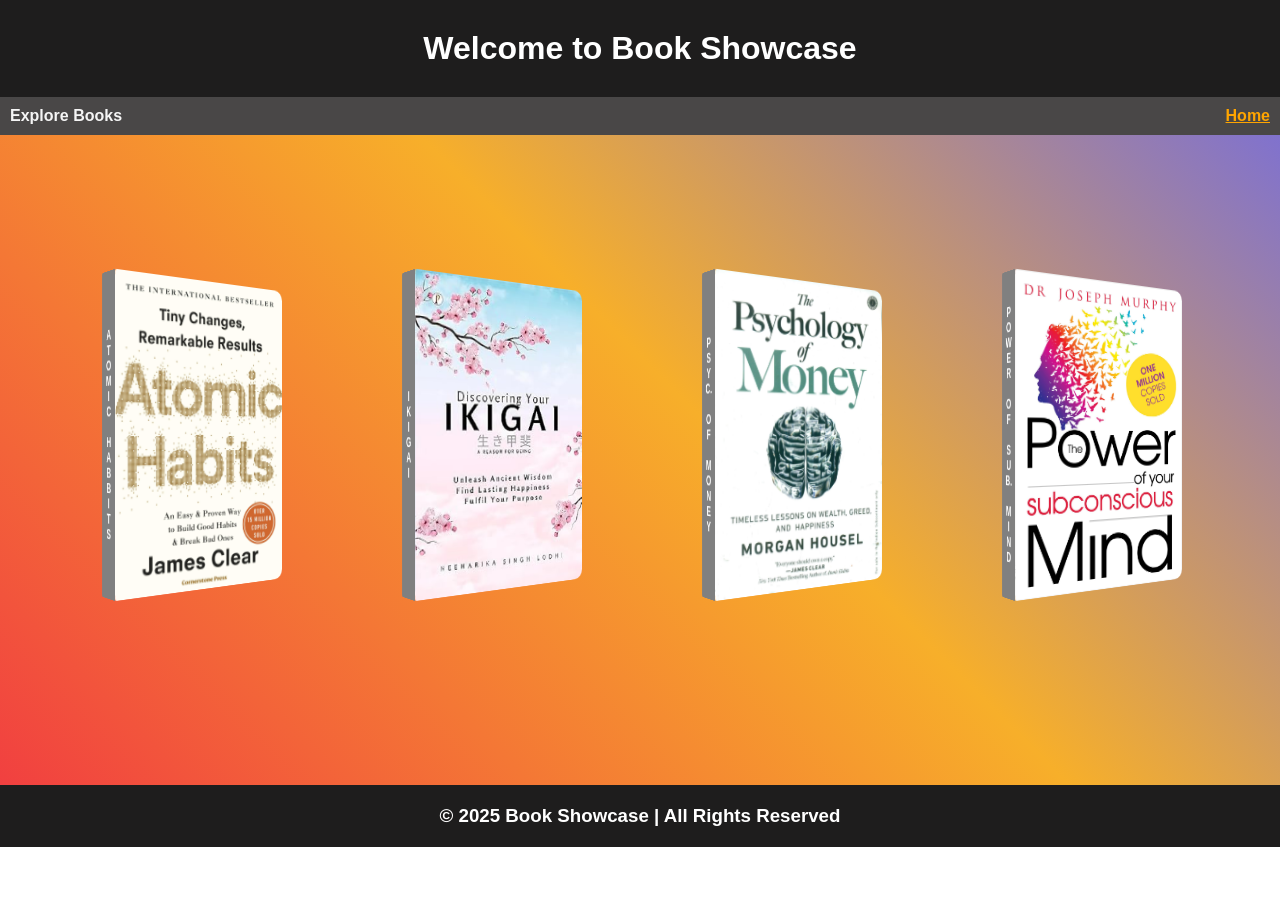
==== index.html @ 5b3317b8 "inc. flip speed" ====
<!DOCTYPE html>
<html lang="en">

<head>
    <meta charset="UTF-8">
    <meta name="viewport" content="width=device-width, initial-scale=1.0">
    <title>Book Showcase</title>
    <style>
        * {
            margin: 0px;
            padding: 0px;
        }
        .head {
            background-color: rgb(30, 29, 29);
            color: white;
            display: flex;
            font-size: 1rem;
            justify-content: center;
            font-family: Verdana, Geneva, Tahoma, sans-serif;
        }

        .sub-head {
            display: flex;
            justify-content: space-between;
            background-color: rgb(73, 71, 71);
            color: whitesmoke;
            padding: 10px;
            font-family: 'Segoe UI', Tahoma, Geneva, Verdana, sans-serif;
            font-weight: bolder;
        }

        a {
            color: orange;

        }

        .head header {
            margin: 30px;
        }

        .head footer {
            margin: 20px;
        }

        main {
            perspective: 1000px;
            height: auto;
            background: linear-gradient(45deg, rgb(241, 64, 64), rgb(247, 175, 42), rgb(99, 99, 246), rgb(96, 247, 96));
            animation: color 15s ease-in-out infinite;
            background-size: 200%;
            justify-content: center;
            display: flex;
            flex-wrap: wrap;
            padding-top: 100px;
            padding-bottom: 150px;
        }

        
        @keyframes color {
            0% {
                background-position: 0 50%;
            }

            50% {
                background-position: 100% 50%;
            }

            100% {
                background-position: 0 50%;
            }
        }



        .box-container {
            perspective: 800px;
            margin: 50px;


        }

        .box {
            width: 200px;
            height: 300px;
            position: relative;
            transform-style: preserve-3d;
            transition: transform 0.5s;
            transform: rotateY(35deg);

        }

        .box-container:hover .box {
            transform: rotateY(150deg);
        }

        .face {
            position: absolute;
            display: flex;
            justify-content: center;
            align-items: center;
            border-radius: 2px;
        }

        .front {
            width: 200px;
            height: 300px;
            transform: translateZ(25px);
            border-radius: 10px 2px 2px 10px;
        }

        .back {
            width: 200px;
            height: 300px;
            transform: rotateY(180deg) translateZ(-4px);
            background: white;
            border-radius: 10px 2px 2px 10px;
            font-size: 1rem;
            font-weight: bolder;
        }

        .left {
            width: 25px;
            height: 300px;
            transform: rotateY(-90deg) translateZ(13px) translateX(14px);
            background: gray;
            color: white;
            font-weight: bolder;
            font-size: 12px;
            font-family: Verdana, Geneva, Tahoma, sans-serif;
            text-align: center;
        }

        .front img {
            width: 200px;
            height: 300px;
            border-radius: 2px 10px 10px 2px;
        }

        .back img {
            width: 200px;
            height: 295px;
            border-radius: 10px 2px 2px 10px;
        }

        @media (max-width:700px) {

            .head,
            .sub-head {
                font-size: 0.5rem;
            }
        }
        

    </style>
</head>

<body>
    <div class="head">
        <header>
            <h1>Welcome to Book Showcase</h1>
        </header>
    </div>
    <aside class="sub-head">
        <span>Explore Books</span>
        <span><a href="index.html">Home</a>
        </span>
    </aside>

    <main>
        <div class="box-container">
            <div class="box">
                <div class="face front"><img src="files/cover-Atomic.jpg" alt=""></div>
               <div class="face back"><a href="atomic.html"><img src="files/back-atomic.webp" alt=""></a></div>
               <div class="face left">A<br>T<br>O<br>M<br>I<br>C<br><br>H<br>A<br>B<br>B<br>I<br>T<br>S </div>

            </div>
        </div>

        <div class="box-container">
            <div class="box">
                <div class="face front"><img src="files/cover-ikigai.jpg" alt=""></div>
                <div class="face back"><a href="ikigai.html"><img src="files/back-ikigai.jpg" alt=""></a></div>
                <div class="face left">I<br>K<br>I<br>G<br>A<br>I</div>
            </div>
        </div>

        <div class="box-container">
            <div class="box">
                <div class="face front"><img src="files/cover-psycho.jpg" alt=""></div>
                <div class="face back"><a href="pshyco.html"><img src="files/back-pshycology.webp" alt=""></a></div>
                <div class="face left">P<br>S<br>Y<br>C.<br><br>O<br>F<br><br>M<br>O<br>N<br>E<br>Y</div>
            </div>
        </div>

        <div class="box-container">
            <div class="box">
                <div class="face front"><img src="files/Cover-power of SM.jpg" alt=""></div>
                <div class="face back"><a href="power.html"><img src="files/back-power of.jpg" alt=""></a></div>
                <div class="face left">P<br>O<br>W<br>E<br>R<br><br>O<br>F<br><br>S<br>U<br>B.<br><br>M<br>I<br>N<br>D
                </div>
            </div>
        </div>
    </main>


    <div class="head">
        <footer>
            <h3>&copy; 2025 Book Showcase | All Rights Reserved</h3>
        </footer>
    </div>
</body>

</html>
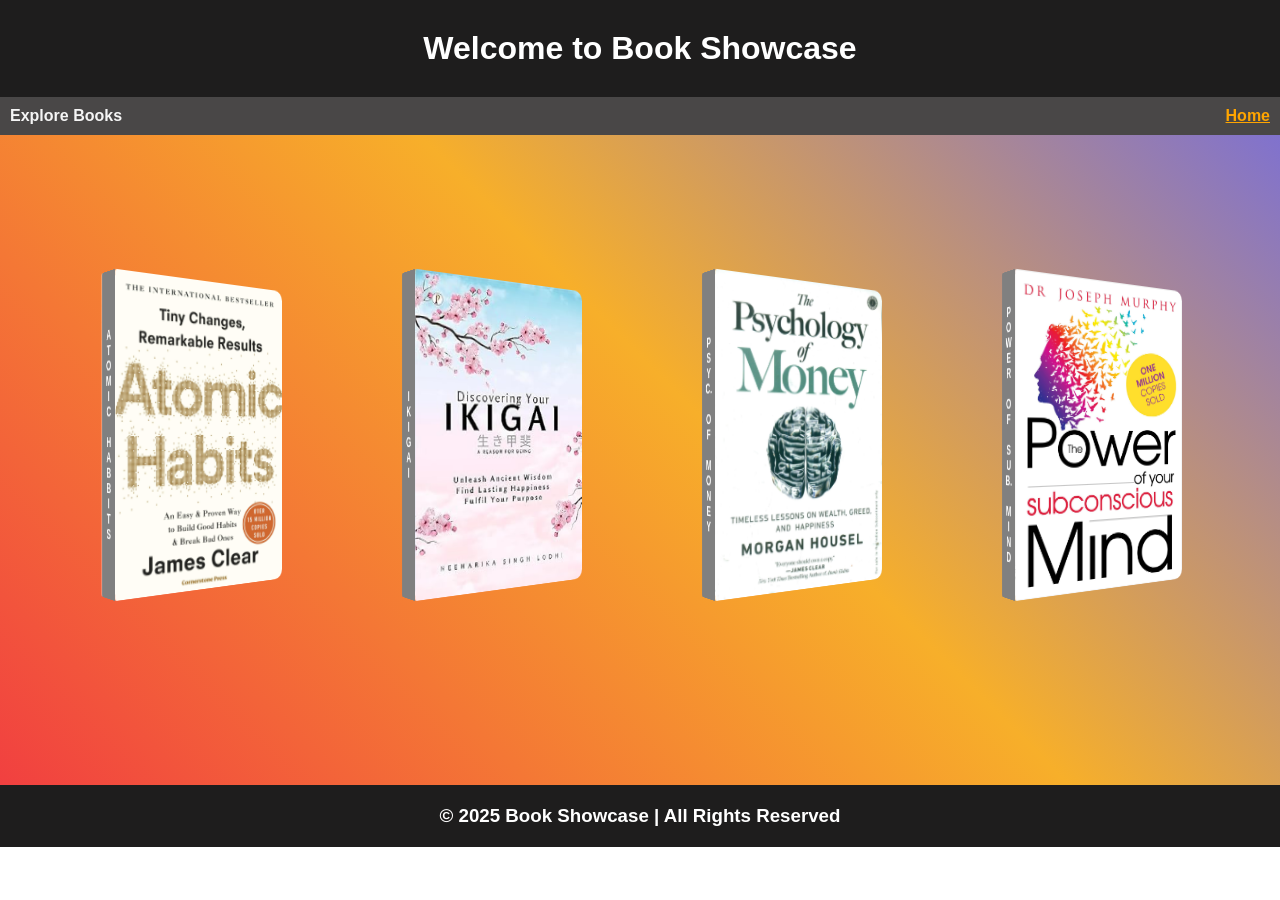
==== commit 9deb9eb5: "modified index" ====
--- a/index.html
+++ b/index.html
@@ -1,157 +1,10 @@
 <!DOCTYPE html>
 <html lang="en">
-
 <head>
     <meta charset="UTF-8">
     <meta name="viewport" content="width=device-width, initial-scale=1.0">
     <title>Book Showcase</title>
-    <style>
-        * {
-            margin: 0px;
-            padding: 0px;
-        }
-        .head {
-            background-color: rgb(30, 29, 29);
-            color: white;
-            display: flex;
-            font-size: 1rem;
-            justify-content: center;
-            font-family: Verdana, Geneva, Tahoma, sans-serif;
-        }
-
-        .sub-head {
-            display: flex;
-            justify-content: space-between;
-            background-color: rgb(73, 71, 71);
-            color: whitesmoke;
-            padding: 10px;
-            font-family: 'Segoe UI', Tahoma, Geneva, Verdana, sans-serif;
-            font-weight: bolder;
-        }
-
-        a {
-            color: orange;
-
-        }
-
-        .head header {
-            margin: 30px;
-        }
-
-        .head footer {
-            margin: 20px;
-        }
-
-        main {
-            perspective: 1000px;
-            height: auto;
-            background: linear-gradient(45deg, rgb(241, 64, 64), rgb(247, 175, 42), rgb(99, 99, 246), rgb(96, 247, 96));
-            animation: color 15s ease-in-out infinite;
-            background-size: 200%;
-            justify-content: center;
-            display: flex;
-            flex-wrap: wrap;
-            padding-top: 100px;
-            padding-bottom: 150px;
-        }
-
-        
-        @keyframes color {
-            0% {
-                background-position: 0 50%;
-            }
-
-            50% {
-                background-position: 100% 50%;
-            }
-
-            100% {
-                background-position: 0 50%;
-            }
-        }
-
-
-
-        .box-container {
-            perspective: 800px;
-            margin: 50px;
-
-
-        }
-
-        .box {
-            width: 200px;
-            height: 300px;
-            position: relative;
-            transform-style: preserve-3d;
-            transition: transform 0.5s;
-            transform: rotateY(35deg);
-
-        }
-
-        .box-container:hover .box {
-            transform: rotateY(150deg);
-        }
-
-        .face {
-            position: absolute;
-            display: flex;
-            justify-content: center;
-            align-items: center;
-            border-radius: 2px;
-        }
-
-        .front {
-            width: 200px;
-            height: 300px;
-            transform: translateZ(25px);
-            border-radius: 10px 2px 2px 10px;
-        }
-
-        .back {
-            width: 200px;
-            height: 300px;
-            transform: rotateY(180deg) translateZ(-4px);
-            background: white;
-            border-radius: 10px 2px 2px 10px;
-            font-size: 1rem;
-            font-weight: bolder;
-        }
-
-        .left {
-            width: 25px;
-            height: 300px;
-            transform: rotateY(-90deg) translateZ(13px) translateX(14px);
-            background: gray;
-            color: white;
-            font-weight: bolder;
-            font-size: 12px;
-            font-family: Verdana, Geneva, Tahoma, sans-serif;
-            text-align: center;
-        }
-
-        .front img {
-            width: 200px;
-            height: 300px;
-            border-radius: 2px 10px 10px 2px;
-        }
-
-        .back img {
-            width: 200px;
-            height: 295px;
-            border-radius: 10px 2px 2px 10px;
-        }
-
-        @media (max-width:700px) {
-
-            .head,
-            .sub-head {
-                font-size: 0.5rem;
-            }
-        }
-        
-
-    </style>
+    <link rel="stylesheet" href="style.css">
 </head>
 
 <body>
@@ -170,8 +23,8 @@
         <div class="box-container">
             <div class="box">
                 <div class="face front"><img src="files/cover-Atomic.jpg" alt=""></div>
-               <div class="face back"><a href="atomic.html"><img src="files/back-atomic.webp" alt=""></a></div>
-               <div class="face left">A<br>T<br>O<br>M<br>I<br>C<br><br>H<br>A<br>B<br>B<br>I<br>T<br>S </div>
+                <a href="atomic.html"><div class="face back"><img src="files/back-atomic.webp" alt=""></div></a>
+                <div class="face left">A<br>T<br>O<br>M<br>I<br>C<br><br>H<br>A<br>B<br>B<br>I<br>T<br>S </div>
 
             </div>
         </div>
@@ -201,8 +54,6 @@
             </div>
         </div>
     </main>
-
-
     <div class="head">
         <footer>
             <h3>&copy; 2025 Book Showcase | All Rights Reserved</h3>
--- a/style.css
+++ b/style.css
@@ -0,0 +1,188 @@
+* {
+    margin: 0px;
+    padding: 0px;
+}
+
+.head {
+    background-color: rgb(30, 29, 29);
+    color: white;
+    display: flex;
+    font-size: 1rem;
+    justify-content: center;
+    font-family: Verdana, Geneva, Tahoma, sans-serif;
+}
+
+.sub-head {
+    display: flex;
+    justify-content: space-between;
+    background-color: rgb(73, 71, 71);
+    color: whitesmoke;
+    padding: 10px;
+    font-family: 'Segoe UI', Tahoma, Geneva, Verdana, sans-serif;
+    font-weight: bolder;
+}
+
+a {
+    color: orange;
+
+}
+
+.head header {
+    margin: 30px;
+}
+
+.head footer {
+    margin: 20px;
+}
+
+main {
+    perspective: 1000px;
+    height: auto;
+    background: linear-gradient(45deg, rgb(241, 64, 64), rgb(247, 175, 42), rgb(99, 99, 246), rgb(96, 247, 96));
+    animation: color 15s ease-in-out infinite;
+    background-size: 200%;
+    justify-content: center;
+    display: flex;
+    flex-wrap: wrap;
+    padding-top: 100px;
+    padding-bottom: 150px;
+}
+
+
+@keyframes color {
+    0% {
+        background-position: 0 50%;
+    }
+
+    50% {
+        background-position: 100% 50%;
+    }
+
+    100% {
+        background-position: 0 50%;
+    }
+}
+
+
+
+.box-container {
+    perspective: 800px;
+    margin: 50px;
+}
+
+.box {
+    width: 200px;
+    height: 300px;
+    position: relative;
+    transform-style: preserve-3d;
+    transition: transform 0.5s;
+    transform: rotateY(35deg);
+
+}
+
+.box-container:hover .box {
+    transform: rotateY(150deg);
+}
+
+.face {
+    position: absolute;
+    display: flex;
+    justify-content: center;
+    align-items: center;
+    border-radius: 2px;
+}
+
+.front {
+    width: 200px;
+    height: 300px;
+    transform: translateZ(25px);
+    border-radius: 10px 2px 2px 10px;
+}
+
+.back {
+    width: 200px;
+    height: 300px;
+    transform: rotateY(180deg) translateZ(-4px);
+    background: white;
+    border-radius: 10px 2px 2px 10px;
+    font-size: 1rem;
+    font-weight: bolder;
+}
+
+.left {
+    width: 25px;
+    height: 300px;
+    transform: rotateY(-90deg) translateZ(13px) translateX(14px);
+    background: gray;
+    color: white;
+    font-weight: bolder;
+    font-size: 12px;
+    font-family: Verdana, Geneva, Tahoma, sans-serif;
+    text-align: center;
+}
+
+.front img {
+    width: 200px;
+    height: 300px;
+    border-radius: 2px 10px 10px 2px;
+}
+
+.back img {
+    width: 200px;
+    height: 295px;
+    border-radius: 10px 2px 2px 10px;
+}
+
+@media (max-width:700px) {
+
+
+    .sub-head {
+        font-size: 0.8rem;
+    }
+
+    .head {
+        font-size: 0.6rem;
+        font-weight: bolder;
+        font-family: Verdana, Geneva, Tahoma, sans-serif;
+    }
+
+    .box {
+        width: 150px;
+        height: 250px;
+
+    }
+    .box-container {
+    perspective: 800px;
+    margin: 20px;
+    margin-top: -30px;
+    margin-bottom: 100px;
+}
+
+    .front {
+        width: 150px;
+        height: 250px;
+    }
+
+    .back {
+        width: 150px;
+        height: 250px;
+    }
+
+    .left {
+        width: 25px;
+        height: 250px;
+        font-size: 10px;
+
+    }
+
+    .front img {
+        width: 150px;
+        height: 250px;
+
+    }
+
+    .back img {
+        width: 150px;
+        height: 245px;
+    }
+}
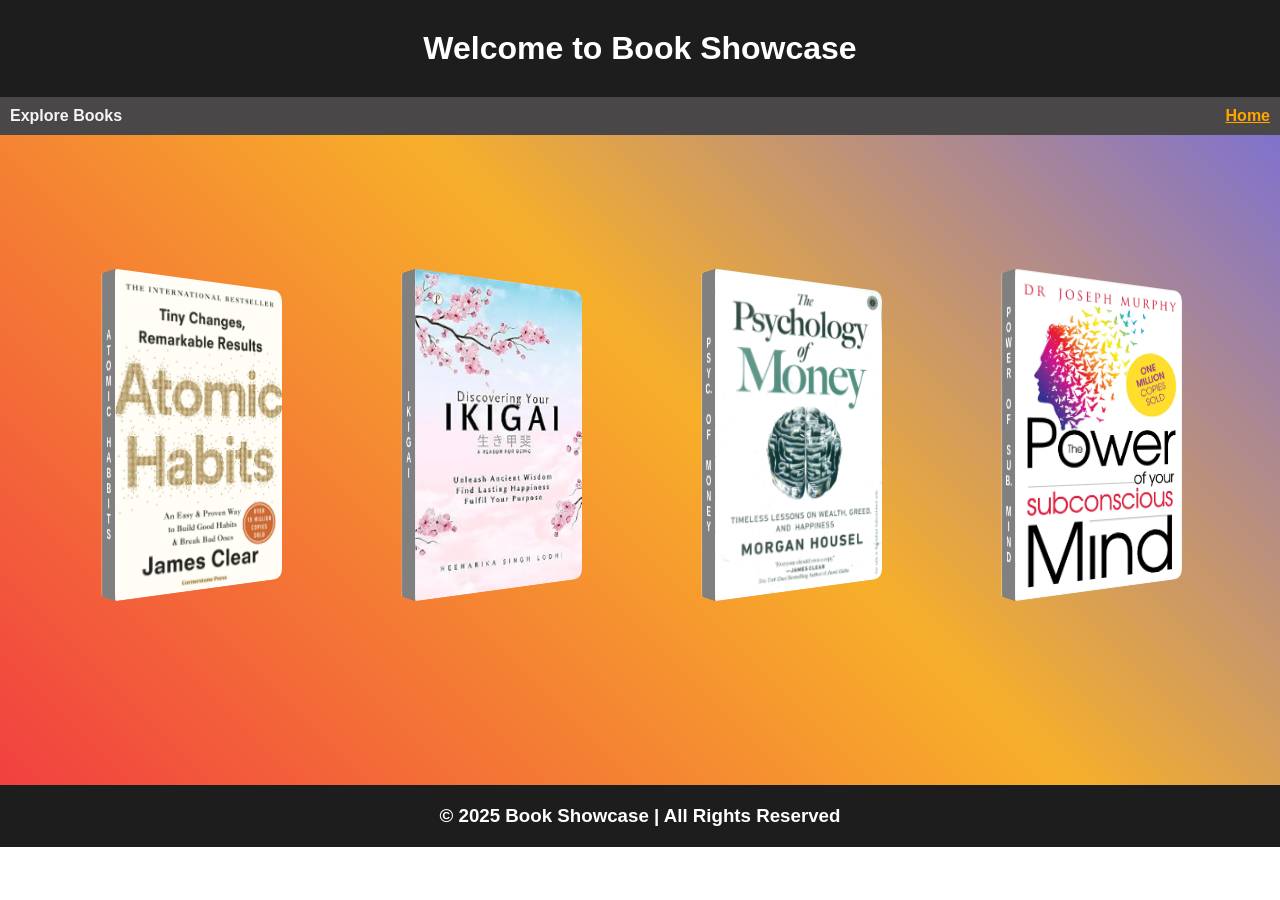
==== commit d583fe7c: "modified index" ====
--- a/index.html
+++ b/index.html
@@ -25,14 +25,13 @@
                 <div class="face front"><img src="files/cover-Atomic.jpg" alt=""></div>
                 <a href="atomic.html"><div class="face back"><img src="files/back-atomic.webp" alt=""></div></a>
                 <div class="face left">A<br>T<br>O<br>M<br>I<br>C<br><br>H<br>A<br>B<br>B<br>I<br>T<br>S </div>
-
             </div>
         </div>
 
         <div class="box-container">
             <div class="box">
                 <div class="face front"><img src="files/cover-ikigai.jpg" alt=""></div>
-                <div class="face back"><a href="ikigai.html"><img src="files/back-ikigai.jpg" alt=""></a></div>
+                <a href="ikigai.html"><div class="face back"><img src="files/back-ikigai.jpg" alt=""></div></a>
                 <div class="face left">I<br>K<br>I<br>G<br>A<br>I</div>
             </div>
         </div>
@@ -40,7 +39,7 @@
         <div class="box-container">
             <div class="box">
                 <div class="face front"><img src="files/cover-psycho.jpg" alt=""></div>
-                <div class="face back"><a href="pshyco.html"><img src="files/back-pshycology.webp" alt=""></a></div>
+                <a href="pshyco.html"><div class="face back"><img src="files/back-pshycology.webp" alt=""></div></a>
                 <div class="face left">P<br>S<br>Y<br>C.<br><br>O<br>F<br><br>M<br>O<br>N<br>E<br>Y</div>
             </div>
         </div>
@@ -48,7 +47,7 @@
         <div class="box-container">
             <div class="box">
                 <div class="face front"><img src="files/Cover-power of SM.jpg" alt=""></div>
-                <div class="face back"><a href="power.html"><img src="files/back-power of.jpg" alt=""></a></div>
+                <a href="power.html"><div class="face back"><img src="files/back-power of.jpg" alt=""></div></a>
                 <div class="face left">P<br>O<br>W<br>E<br>R<br><br>O<br>F<br><br>S<br>U<br>B.<br><br>M<br>I<br>N<br>D
                 </div>
             </div>
